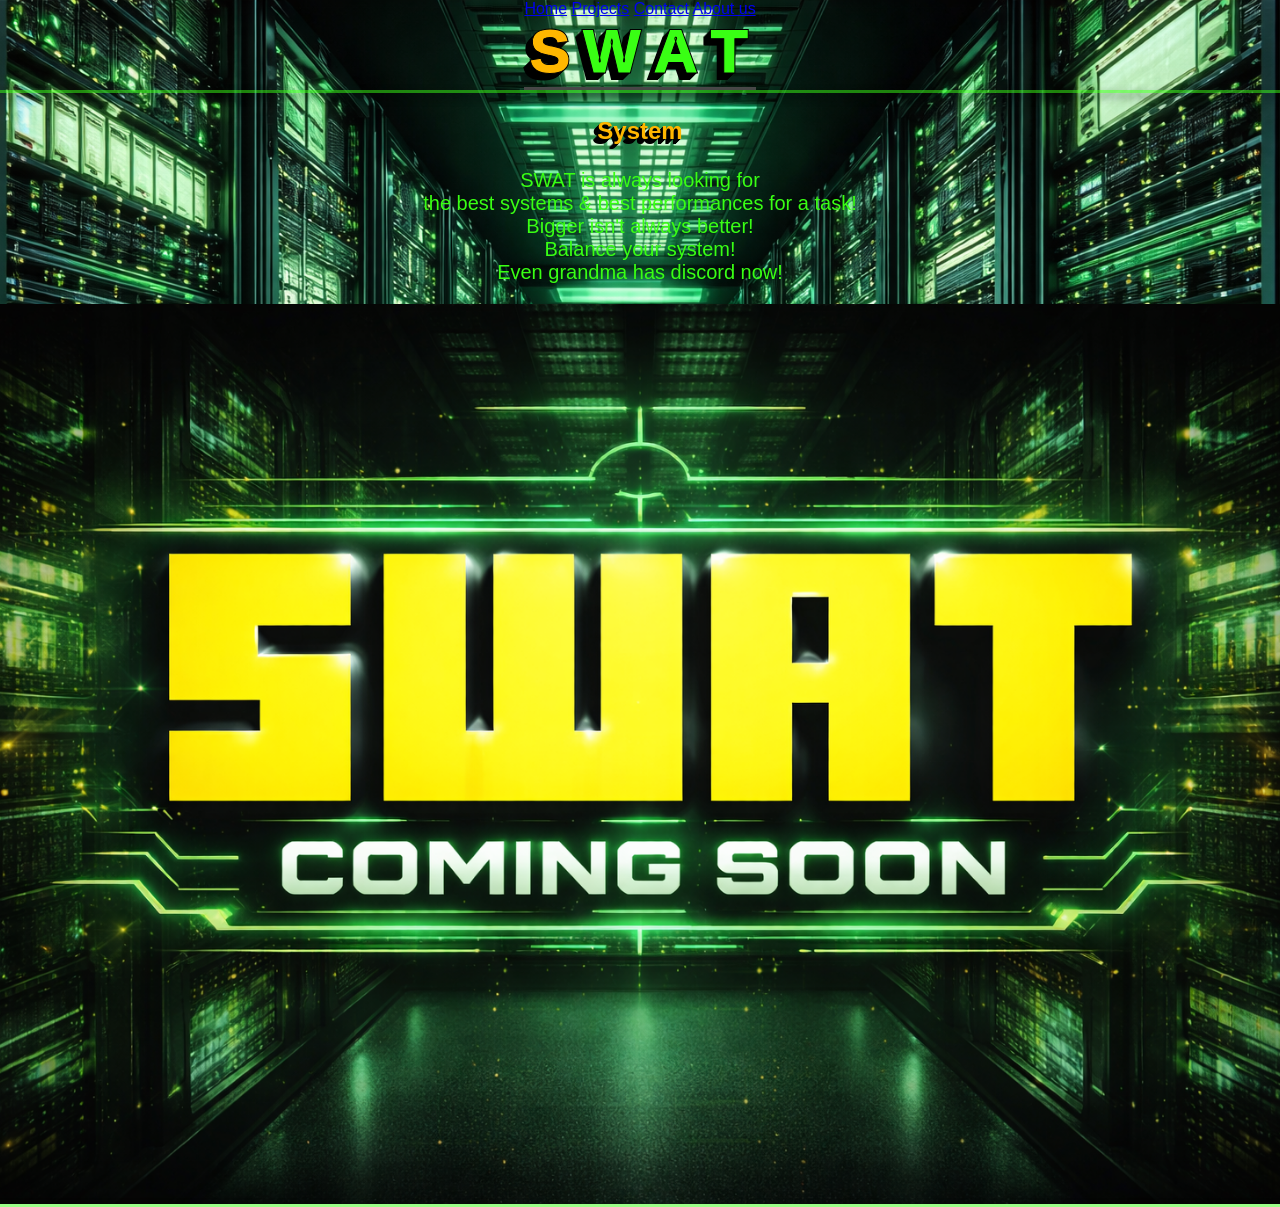
==== index.html @ 0dcd3377 "Update index.html" ====
<!DOCTYPE html>
<html lang="en">
<head>
    <meta charset="UTF-8">
    <meta name="viewport" content="width=device-width, initial-scale=1.0">
    <title>SWAT: System Web Application Technics</title>
        <link rel="stylesheet" href="Layout.css">
        <script src="script.js" defer ></script>
</head>
<body>
    <header>
    <nav class="buttons">
        <a href="index.html">Home</a>
        <a href="https://github.com/blackeagle8100">Projects</a>
        <a href="mailto:blackeagl8100@gmail.com">Contact</a>
        <a href="about_us.html">About us</a>
    </nav>
        <div class="letters">
            <div class="letterS" data-hidden="hiddenS">S</div>
            <div class="letterW" data-hidden="hiddenW">W</div>
            <div class="letterA" data-hidden="hiddenA">A</div>
            <div class="letterT" data-hidden="hiddenT">T</div>
        </div>
        <div class ="hrtop"></div>
    </header>
    <main>
    <div class ="hr"></div>

    <div class="hidden-content">
    <div class="panel hiddenS">
        <p class="expl">System</p>
        <p>SWAT is always looking for<br>
            the best systems & best performances for a task!<br>
            Bigger isn't always better!<br>
            Balance your system!<br>
            Even grandma has discord now!</p>
        </div>

        <div class="panel hiddenW">
            <p class="expl">Web</p>
            <p>SWAT is your web design partner.<br>
            Need a website?<br>
            Want to run your own local website?<br>
            Tired of ads and commercials?</p>
        </div>

        <div class="panel hiddenA">
            <p class="expl">Application</p>
            <p>FREE UP-TO-DATE SOFTWARE<br>
            In need of a program<br>
            Don't know where to start?<br>
            We can help you from scratch!</p>
        </div>

        <div class="panel hiddenT">
            <p class="expl">Technics</p>
            <p>Did your PC explode?<br>
            Curious on how?<br>
            ChipTune your own PC?<br>
            Wanna learn how it works?</p>
        </div>

        <img id="swatLogo" src="img/SWAT.jpg" alt="Follow my Github!">
    </div>

    <div class ="hr"></div>
    </main>
</body>
</html>
---- Layout.css ----
body {
    font-family: Arial, sans-serif;
    display: flex;
    flex-direction: column; /* Stack elements vertically */
    align-items: center;
    
    height: 100vh;
    margin: 0;
    background-image: url('img/background.jpg');
    background-size: cover;
  background-position: center;
  background-attachment: fixed;
    color: rgb(57, 255, 20)
}
top{
    justify-content: center; /* Center horizontally */
    align-items: center;
}
buttons{
    display: flex;
    justify-content: center; /* Center horizontally */
    align-items: center;
    text-align: center;
    background-color: rgb(36, 36, 36);
    width: 100%;
}
midden {
    align-items: center;
    background-color: rgb(36,36,36);
    width:80%;
    padding : 10px;
    text-align : center;
    opacity: 0.8;

}

.letters {
    margin: 0;
    padding: 0;
    display: flex;
    justify-content: space-around;
    cursor: pointer;
    font-size: 60px;
    text-align: center;
    transition: font-size 0.3s;
    color: rgb(255, 183, 0);
    font-weight: 1000;

    -webkit-text-stroke-width: 1px;
    -webkit-text-stroke-color: black;
    text-shadow: 
      -1px 1px 0 #000,
      -2px 2px 0 #000,
      -3px 3px 0 #000,
      -4px 4px 0 #000,
      -5px 5px 0 #000,
      -6px 6px 0 #000,
      -7px 7px 0 #000;
    
    
      /* 40px 40px rgb(0, 0, 0); */
      letter-spacing: 5px;
    
}



.hidden-content {
    text-align: center;
    justify-content: center; /* Center horizontally */
    align-items: center;
    justify-content: center;
    width : 100%; /* Center the text within each hidden content div */
    
}


/* Add styles for hidden content */
.hidden-content > div {
    overflow: hidden;
    max-height: 0;
    transition: max-height 3s ease-in-out;

    display: none;
    font-size: 20px;
    width: 100%;
    height: 250px; /* Adjust font size as needed */
}

/* Modify hover styles to target hidden content within the .hidden-content div */
.letterS:hover + .hidden-content .hiddenS,
.letterW:hover + .hidden-content .hiddenW,
.letterA:hover + .hidden-content .hiddenA,
.letterT:hover + .hidden-content .hiddenT {
    display: block;
}

.letterS:hover {
    color: rgb(57, 255, 20); /* Turn the 'S' red when hovering over it */
}

.letterW:hover {
    color: rgb(57, 255, 20); /* Turn the 'W' red when hovering over it */
}

.letterA:hover {
    color: rgb(57, 255, 20); /* Turn the 'A' red when hovering over it */
}

.letterT:hover {
    color: rgb(57, 255, 20); /* Turn the 'T' red when hovering over it */
}

.expl {
    color : rgb(255, 183, 0);
    text-shadow: 
      -1px 1px 0 #000,
      -2px 2px 0 #000,
      -3px 3px 0 #000,
      -4px 4px 0 #000,
      -5px 5px 0 #000;
    font-size : 24px;
    font-weight: bolder;
}

button {
    background-color: #000000; /* Green */
    border: none;
    color: rgb(255, 183, 0);
    padding: 15px 32px;
    text-align: center;
    text-decoration: none;
    display: inline-block;
    font-size: 16px;
    font-weight: bolder;
    align-items: center;
    box-shadow: 0 4px 8px rgba(0, 0, 0, 2); /* Add a shadow */

  }
  
  button:hover {
    opacity: 0.8;
  }

  .hr {
    border: none;
    border-top: 3px solid rgb(57, 255, 20); /* 3px solid line with green color */
    width: 100%;
    box-shadow: 0 4px 8px rgba(0, 0, 0, 2); /* Add a shadow */
    margin: 0;
    padding: 0;
    display: none;
    opacity: 0.5;
  }

 .hrtop {
    border: none;
    border-top: 3px solid #4b4b4b; /* 3px solid line with green color */
    width: 100%;
    box-shadow: 0 4px 8px rgba(0, 0, 0, 2); /* Add a shadow */
    margin: 0;
    padding: 0;
  }

  
  #swatLogo {
  width: 100%;
  height: 100vh; /* volledige schermhoogte */
  object-fit: cover; /* belangrijk! */
  display: block;
  }
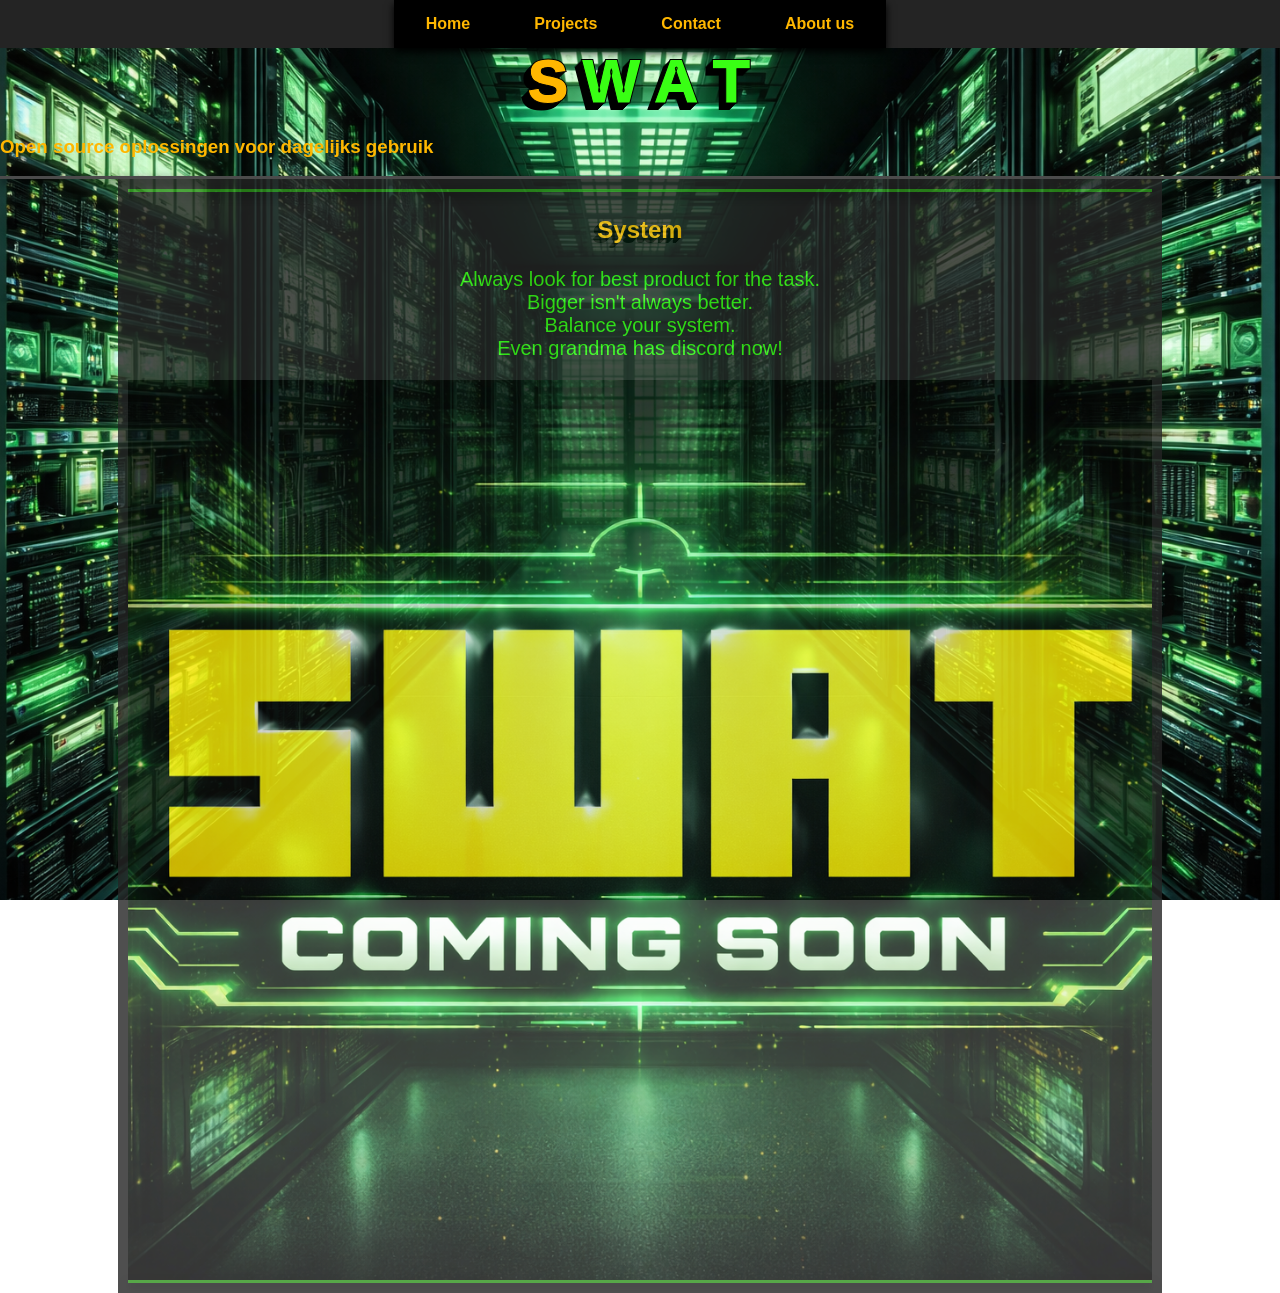
==== commit f1a8db15: "Update index.html" ====
--- a/index.html
+++ b/index.html
@@ -8,6 +8,7 @@
         <script src="script.js" defer ></script>
 </head>
 <body>
+
     <header>
     <nav class="buttons">
         <a href="index.html">Home</a>
@@ -21,6 +22,8 @@
             <div class="letterA" data-hidden="hiddenA">A</div>
             <div class="letterT" data-hidden="hiddenT">T</div>
         </div>
+        <h3 id="openline">Open source oplossingen voor dagelijks gebruik</h3>
+
         <div class ="hrtop"></div>
     </header>
     <main>
@@ -29,16 +32,15 @@
     <div class="hidden-content">
     <div class="panel hiddenS">
         <p class="expl">System</p>
-        <p>SWAT is always looking for<br>
-            the best systems & best performances for a task!<br>
-            Bigger isn't always better!<br>
-            Balance your system!<br>
+        <p>Always look for best product for the task.<br>
+            Bigger isn't always better.<br>
+            Balance your system.<br>
             Even grandma has discord now!</p>
         </div>
 
         <div class="panel hiddenW">
             <p class="expl">Web</p>
-            <p>SWAT is your web design partner.<br>
+            <p>Your Spider in web design.<br>
             Need a website?<br>
             Want to run your own local website?<br>
             Tired of ads and commercials?</p>
@@ -46,8 +48,8 @@
 
         <div class="panel hiddenA">
             <p class="expl">Application</p>
-            <p>FREE UP-TO-DATE SOFTWARE<br>
-            In need of a program<br>
+            <p>free up-to-date software.<br>
+            In need of a program?<br>
             Don't know where to start?<br>
             We can help you from scratch!</p>
         </div>
@@ -57,7 +59,7 @@
             <p>Did your PC explode?<br>
             Curious on how?<br>
             ChipTune your own PC?<br>
-            Wanna learn how it works?</p>
+            Want to learn how it works?</p>
         </div>
 
         <img id="swatLogo" src="img/SWAT.jpg" alt="Follow my Github!">
--- a/Layout.css
+++ b/Layout.css
@@ -1,44 +1,74 @@
 body {
     font-family: Arial, sans-serif;
     display: flex;
-    flex-direction: column; /* Stack elements vertically */
+    flex-direction: column;
     align-items: center;
-    
-    height: 100vh;
+    min-height: 100vh;
     margin: 0;
     background-image: url('img/background.jpg');
     background-size: cover;
-  background-position: center;
-  background-attachment: fixed;
-    color: rgb(57, 255, 20)
+    background-position: center;
+    background-attachment: fixed;
+    color: rgb(57, 255, 20);
 }
-top{
-    justify-content: center; /* Center horizontally */
-    align-items: center;
+
+h2, h3 {
+    color: rgb(255, 183, 0);
 }
-buttons{
+
+header {
+    width: 100%;
+}
+
+
+.buttons {
     display: flex;
-    justify-content: center; /* Center horizontally */
+    justify-content: center;
     align-items: center;
     text-align: center;
     background-color: rgb(36, 36, 36);
     width: 100%;
 }
-midden {
+
+main {
     align-items: center;
     background-color: rgb(36,36,36);
-    width:80%;
-    padding : 10px;
-    text-align : center;
+    width: 80%;
+    padding: 10px;
+    text-align: center;
     opacity: 0.8;
+}
 
+.buttons a {
+    background-color: #000000;
+    border: none;
+    color: rgb(255, 183, 0);
+    padding: 15px 32px;
+    text-align: center;
+    text-decoration: none;
+    display: inline-block;
+    font-size: 16px;
+    font-weight: bolder;
+    align-items: center;
+    box-shadow: 0 4px 8px rgba(0, 0, 0, 2);
+}
+
+.buttons a:hover {
+    opacity: 0.8;
+}
+
+
+.texturl {
+
+    color: red;
 }
 
 .letters {
     margin: 0;
     padding: 0;
     display: flex;
-    justify-content: space-around;
+    justify-content: center;
+    gap: 10px;
     cursor: pointer;
     font-size: 60px;
     text-align: center;
@@ -75,6 +105,7 @@
 }
 
 
+
 /* Add styles for hidden content */
 .hidden-content > div {
     overflow: hidden;
@@ -87,6 +118,20 @@
     height: 250px; /* Adjust font size as needed */
 }
 
+
+.hidden-content .panel {
+    overflow: hidden;
+    max-height: 0;
+    transition: max-height 3s ease-in-out;
+    display: none;
+    font-size: 20px;
+    width: 100%;
+    height: 250px;
+}
+
+
+
+
 /* Modify hover styles to target hidden content within the .hidden-content div */
 .letterS:hover + .hidden-content .hiddenS,
 .letterW:hover + .hidden-content .hiddenW,
@@ -95,21 +140,7 @@
     display: block;
 }
 
-.letterS:hover {
-    color: rgb(57, 255, 20); /* Turn the 'S' red when hovering over it */
-}
 
-.letterW:hover {
-    color: rgb(57, 255, 20); /* Turn the 'W' red when hovering over it */
-}
-
-.letterA:hover {
-    color: rgb(57, 255, 20); /* Turn the 'A' red when hovering over it */
-}
-
-.letterT:hover {
-    color: rgb(57, 255, 20); /* Turn the 'T' red when hovering over it */
-}
 
 .expl {
     color : rgb(255, 183, 0);
@@ -123,24 +154,7 @@
     font-weight: bolder;
 }
 
-button {
-    background-color: #000000; /* Green */
-    border: none;
-    color: rgb(255, 183, 0);
-    padding: 15px 32px;
-    text-align: center;
-    text-decoration: none;
-    display: inline-block;
-    font-size: 16px;
-    font-weight: bolder;
-    align-items: center;
-    box-shadow: 0 4px 8px rgba(0, 0, 0, 2); /* Add a shadow */
 
-  }
-  
-  button:hover {
-    opacity: 0.8;
-  }
 
   .hr {
     border: none;
@@ -162,6 +176,12 @@
     padding: 0;
   }
 
+  #swatLogo1 {
+  width: 50%;
+  height: auto;
+  display: block;
+  margin: 0 auto;
+  }
   
   #swatLogo {
   width: 100%;
@@ -169,3 +189,9 @@
   object-fit: cover; /* belangrijk! */
   display: block;
   }
+
+
+  #aboutCompany {
+  max-width: 900px;   /* of 800–1100px naar smaak */
+  margin: 0 auto;
+  }
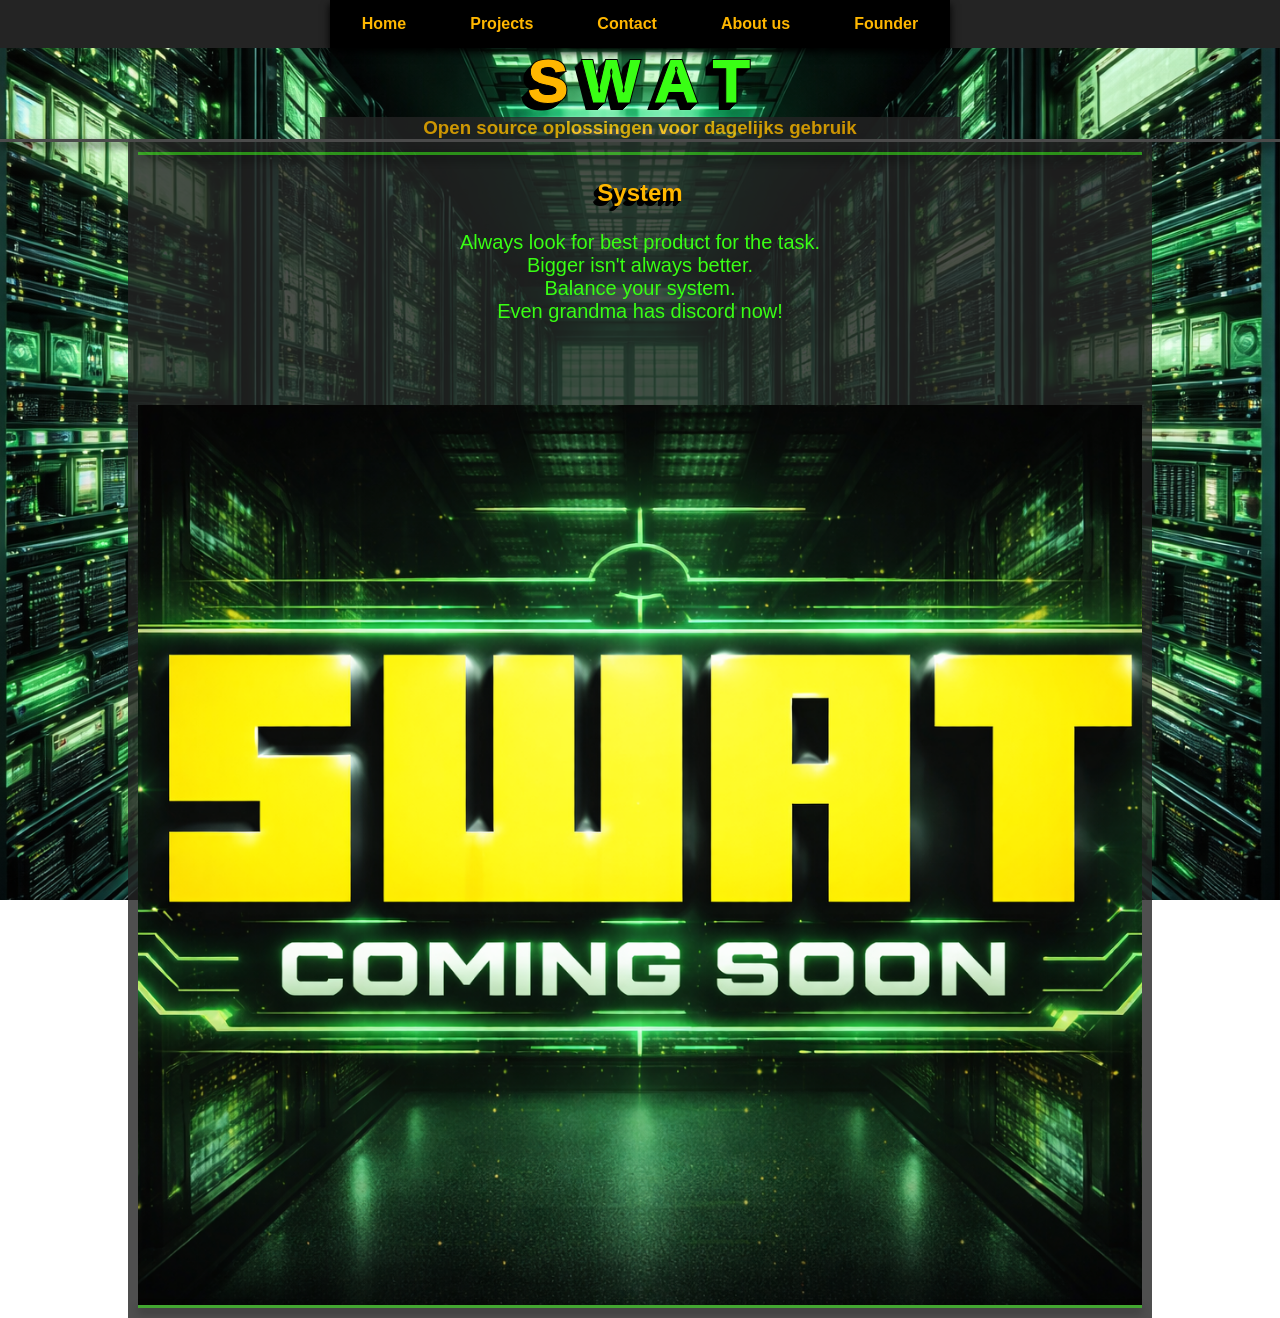
==== commit 6085a4e5: "Update index.html" ====
--- a/index.html
+++ b/index.html
@@ -13,8 +13,9 @@
     <nav class="buttons">
         <a href="index.html">Home</a>
         <a href="https://github.com/blackeagle8100">Projects</a>
-        <a href="mailto:blackeagl8100@gmail.com">Contact</a>
+        <a href="Contact">Contact</a>
         <a href="about_us.html">About us</a>
+        <a href="founder.html">Founder</a>
     </nav>
         <div class="letters">
             <div class="letterS" data-hidden="hiddenS">S</div>
--- a/Layout.css
+++ b/Layout.css
@@ -20,6 +20,14 @@
     width: 100%;
 }
 
+#openline {
+    margin: 0 auto;
+    width: 50%;
+    text-align: center;
+    background-color: rgb(36, 36, 36);
+    opacity: 0.8;
+    justify-content: center;
+}
 
 .buttons {
     display: flex;
@@ -28,15 +36,16 @@
     text-align: center;
     background-color: rgb(36, 36, 36);
     width: 100%;
+    flex-wrap: wrap;
 }
 
 main {
     align-items: center;
-    background-color: rgb(36,36,36);
+    background-color: rgba(36, 36, 36, 0.8);
     width: 80%;
     padding: 10px;
     text-align: center;
-    opacity: 0.8;
+    box-sizing: border-box;
 }
 
 .buttons a {
@@ -57,9 +66,7 @@
     opacity: 0.8;
 }
 
-
 .texturl {
-
     color: red;
 }
 
@@ -75,7 +82,6 @@
     transition: font-size 0.3s;
     color: rgb(255, 183, 0);
     font-weight: 1000;
-
     -webkit-text-stroke-width: 1px;
     -webkit-text-stroke-color: black;
     text-shadow: 
@@ -86,38 +92,28 @@
       -5px 5px 0 #000,
       -6px 6px 0 #000,
       -7px 7px 0 #000;
-    
-    
-      /* 40px 40px rgb(0, 0, 0); */
-      letter-spacing: 5px;
-    
-}
-
-
+    letter-spacing: 5px;
+    flex-wrap: wrap;
+}
 
 .hidden-content {
     text-align: center;
-    justify-content: center; /* Center horizontally */
-    align-items: center;
     justify-content: center;
-    width : 100%; /* Center the text within each hidden content div */
-    
-}
-
-
-
-/* Add styles for hidden content */
+    align-items: center;
+    width: 100%;
+}
+
 .hidden-content > div {
     overflow: hidden;
     max-height: 0;
     transition: max-height 3s ease-in-out;
-
     display: none;
     font-size: 20px;
     width: 100%;
-    height: 250px; /* Adjust font size as needed */
-}
-
+    min-height: 250px;
+    height: auto;
+    box-sizing: border-box;
+}
 
 .hidden-content .panel {
     overflow: hidden;
@@ -126,13 +122,11 @@
     display: none;
     font-size: 20px;
     width: 100%;
-    height: 250px;
-}
-
-
-
-
-/* Modify hover styles to target hidden content within the .hidden-content div */
+    min-height: 250px;
+    height: auto;
+    box-sizing: border-box;
+}
+
 .letterS:hover + .hidden-content .hiddenS,
 .letterW:hover + .hidden-content .hiddenW,
 .letterA:hover + .hidden-content .hiddenA,
@@ -140,58 +134,337 @@
     display: block;
 }
 
-
-
 .expl {
-    color : rgb(255, 183, 0);
+    color: rgb(255, 183, 0);
     text-shadow: 
       -1px 1px 0 #000,
       -2px 2px 0 #000,
       -3px 3px 0 #000,
       -4px 4px 0 #000,
       -5px 5px 0 #000;
-    font-size : 24px;
+    font-size: 24px;
     font-weight: bolder;
 }
 
-
-
-  .hr {
+.hr {
     border: none;
-    border-top: 3px solid rgb(57, 255, 20); /* 3px solid line with green color */
-    width: 100%;
-    box-shadow: 0 4px 8px rgba(0, 0, 0, 2); /* Add a shadow */
+    border-top: 3px solid rgb(57, 255, 20);
+    width: 100%;
+    box-shadow: 0 4px 8px rgba(0, 0, 0, 2);
     margin: 0;
     padding: 0;
     display: none;
     opacity: 0.5;
-  }
-
- .hrtop {
+}
+
+.hrtop {
     border: none;
-    border-top: 3px solid #4b4b4b; /* 3px solid line with green color */
-    width: 100%;
-    box-shadow: 0 4px 8px rgba(0, 0, 0, 2); /* Add a shadow */
+    border-top: 3px solid #4b4b4b;
+    width: 100%;
+    box-shadow: 0 4px 8px rgba(0, 0, 0, 2);
     margin: 0;
     padding: 0;
-  }
-
-  #swatLogo1 {
-  width: 50%;
-  height: auto;
-  display: block;
-  margin: 0 auto;
-  }
-  
-  #swatLogo {
-  width: 100%;
-  height: 100vh; /* volledige schermhoogte */
-  object-fit: cover; /* belangrijk! */
-  display: block;
-  }
-
-
-  #aboutCompany {
-  max-width: 900px;   /* of 800–1100px naar smaak */
-  margin: 0 auto;
-  }
+}
+
+#swatLogo1 {
+    width: 50%;
+    height: auto;
+    display: block;
+    margin: 0 auto;
+    max-width: 100%;
+}
+
+#swatLogo {
+    width: 100%;
+    height: 100vh;
+    object-fit: cover;
+    object-position: center;
+    display: block;
+}
+
+#aboutCompany {
+    max-width: 900px;
+    margin: 0 auto;
+    padding: 0 15px;
+    box-sizing: border-box;
+}
+
+.cv-button {
+    display: inline-block;
+    padding: 10px 18px;
+    background-color: #17324d;
+    color: white;
+    text-decoration: none;
+    border-radius: 4px;
+    font-weight: bold;
+    transition: 0.2s ease;
+}
+
+.cv-button:hover {
+    background-color: #0f2236;
+    box-shadow: 0 0 8px rgba(23, 50, 77, 0.6);
+}
+
+.founder-intro {
+    display: flex;
+    align-items: center;
+    gap: 30px;
+    padding: 20px;
+    justify-content: center;
+    flex-wrap: wrap;
+}
+
+.founder-photo {
+    width: 150px;
+    max-width: 100%;
+    height: auto;
+    border-radius: 6px;
+    opacity: 1;
+    object-fit: cover;
+}
+
+.founder-text h1 {
+    margin: 0;
+}
+
+.tagline {
+    font-style: italic;
+    margin: 10px 0;
+}
+
+/* =========================
+   TABLET EN KLEINERE SCHERMEN
+   ========================= */
+@media (max-width: 1024px) {
+    #openline {
+        width: 70%;
+    }
+
+    main {
+        width: 90%;
+    }
+
+    #swatLogo1 {
+        width: 70%;
+    }
+
+    .letters {
+        font-size: 48px;
+        gap: 8px;
+    }
+}
+
+/* =========================
+   SMARTPHONE PORTRET
+   ========================= */
+@media (max-width: 768px) {
+    body {
+        background-attachment: scroll;
+    }
+
+    #openline {
+        width: 90%;
+        padding: 10px;
+        box-sizing: border-box;
+    }
+
+    main {
+        width: 95%;
+        padding: 15px 10px;
+    }
+
+    .buttons {
+        flex-direction: column;
+    }
+
+    .buttons a {
+        width: 90%;
+        margin: 5px 0;
+        padding: 12px 20px;
+        font-size: 15px;
+        box-sizing: border-box;
+    }
+
+    .letters {
+        font-size: 36px;
+        gap: 6px;
+        letter-spacing: 2px;
+    }
+
+    .expl {
+        font-size: 20px;
+    }
+
+    .hidden-content > div,
+    .hidden-content .panel {
+        font-size: 17px;
+        min-height: auto;
+        padding: 10px;
+    }
+
+    #swatLogo {
+        height: 50vh;
+        min-height: 220px;
+    }
+
+    #swatLogo1 {
+        width: 85%;
+    }
+
+    .founder-intro {
+        flex-direction: column;
+        gap: 15px;
+        text-align: center;
+    }
+
+    .founder-photo {
+        width: 120px;
+    }
+
+    .founder-text h1 {
+        font-size: 26px;
+    }
+
+    .tagline {
+        font-size: 15px;
+    }
+}
+
+/* =========================
+   SMARTPHONE HORIZONTAAL
+   ========================= */
+@media (max-width: 932px) and (orientation: landscape) {
+    body {
+        background-attachment: scroll;
+    }
+
+    #openline {
+        width: 92%;
+        padding: 8px 12px;
+        box-sizing: border-box;
+    }
+
+    main {
+        width: 96%;
+        padding: 12px;
+    }
+
+    .buttons {
+        flex-direction: row;
+        flex-wrap: wrap;
+        gap: 8px;
+        padding: 8px;
+        box-sizing: border-box;
+    }
+
+    .buttons a {
+        padding: 10px 18px;
+        font-size: 14px;
+    }
+
+    .letters {
+        font-size: 28px;
+        gap: 6px;
+        letter-spacing: 2px;
+        text-shadow: 
+            -1px 1px 0 #000,
+            -2px 2px 0 #000,
+            -3px 3px 0 #000;
+    }
+
+    .expl {
+        font-size: 18px;
+    }
+
+    .hidden-content > div,
+    .hidden-content .panel {
+        font-size: 16px;
+        min-height: auto;
+        height: auto;
+        padding: 10px;
+    }
+
+    #swatLogo {
+        height: 70vh;
+        max-height: 400px;
+        object-fit: cover;
+        object-position: center;
+    }
+
+    #swatLogo1 {
+        width: 40%;
+        max-width: 280px;
+    }
+
+    .founder-intro {
+        flex-direction: row;
+        align-items: center;
+        justify-content: center;
+        gap: 20px;
+        text-align: left;
+        flex-wrap: nowrap;
+    }
+
+    .founder-photo {
+        width: 100px;
+        height: auto;
+    }
+
+    .founder-text h1 {
+        font-size: 24px;
+    }
+
+    .tagline {
+        font-size: 14px;
+    }
+
+    h2, h3 {
+        font-size: 20px;
+    }
+
+    p, li {
+        font-size: 15px;
+    }
+}
+
+/* =========================
+   ZEER LAGE SCHERMHOOGTE
+   EXTRA HANDIG VOOR LANDSCAPE MOBIEL
+   ========================= */
+@media (max-height: 500px) and (orientation: landscape) {
+    #swatLogo {
+        height: 85vh;
+        max-height: 320px;
+    }
+
+    .letters {
+        font-size: 24px;
+    }
+
+    .buttons a {
+        padding: 8px 14px;
+        font-size: 13px;
+    }
+
+    .expl {
+        font-size: 16px;
+    }
+
+    h2, h3 {
+        font-size: 18px;
+    }
+
+    .founder-photo {
+        width: 85px;
+    }
+
+    .founder-text h1 {
+        font-size: 20px;
+    }
+
+    .tagline,
+    p,
+    li {
+        font-size: 14px;
+    }
+}
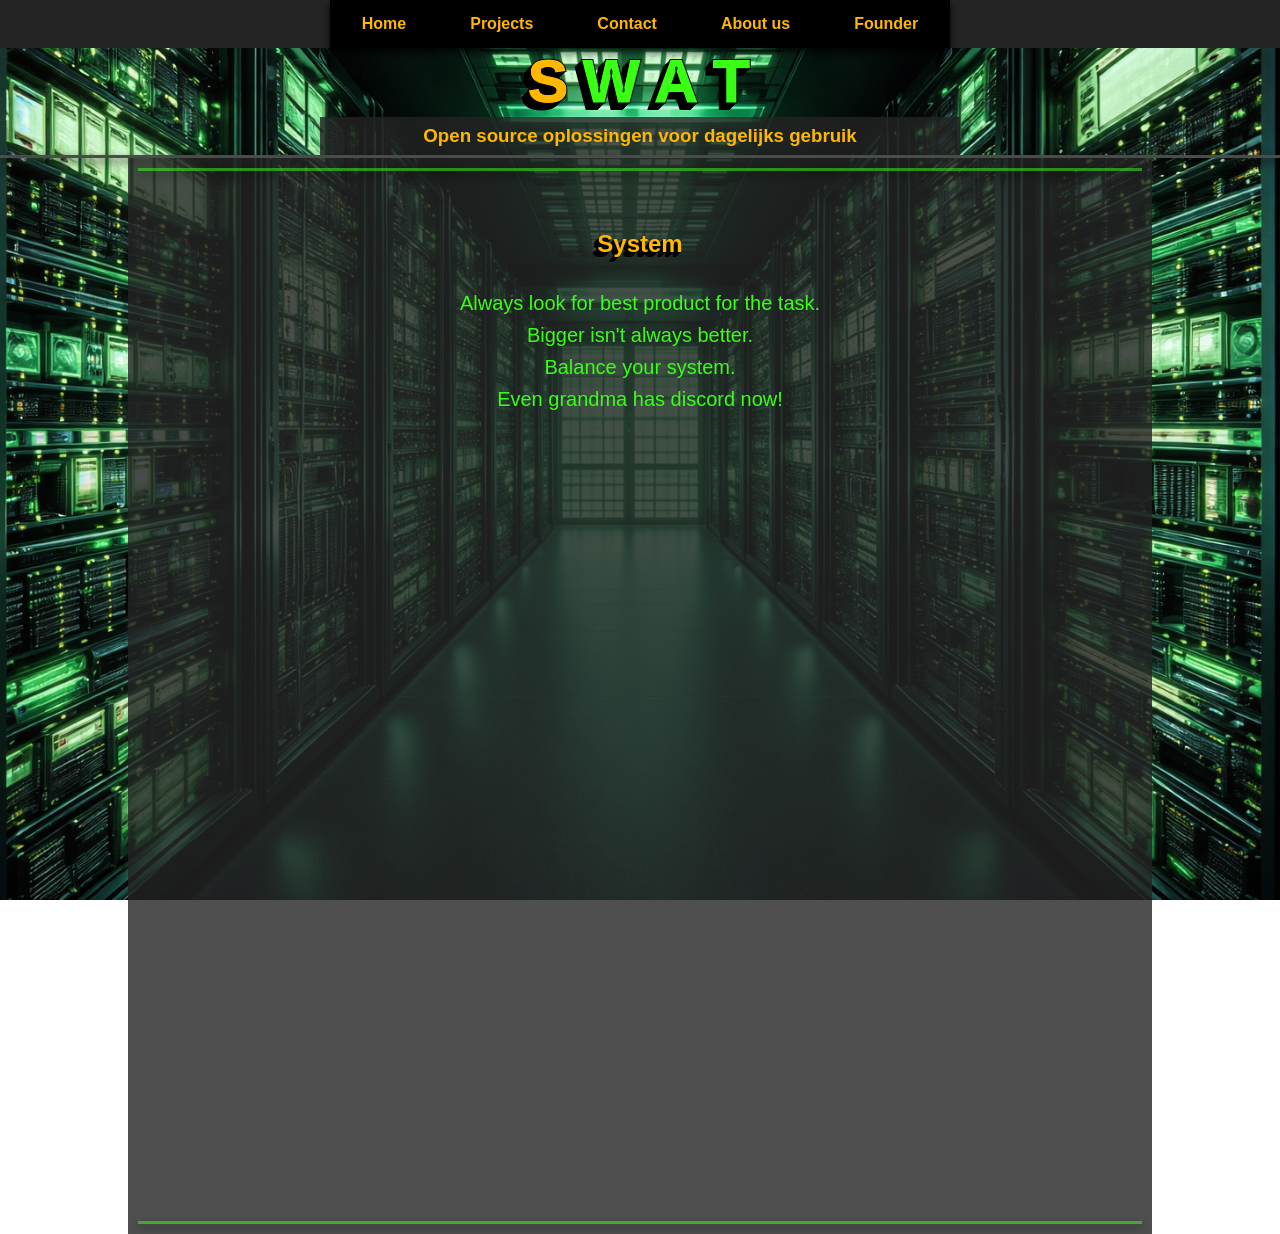
==== commit 3b2aaed4: "Add files via upload" ====
--- a/index.html
+++ b/index.html
@@ -1,72 +1,91 @@
 <!DOCTYPE html>
-<html lang="en">
+<html lang="nl">
 <head>
     <meta charset="UTF-8">
     <meta name="viewport" content="width=device-width, initial-scale=1.0">
     <title>SWAT: System Web Application Technics</title>
-        <link rel="stylesheet" href="Layout.css">
-        <script src="script.js" defer ></script>
+    <link rel="stylesheet" href="Layout.css">
+    <script src="script.js" defer></script>
 </head>
 <body>
 
     <header>
-    <nav class="buttons">
-        <a href="index.html">Home</a>
-        <a href="https://github.com/blackeagle8100">Projects</a>
-        <a href="Contact">Contact</a>
-        <a href="about_us.html">About us</a>
-        <a href="founder.html">Founder</a>
-    </nav>
+        <nav class="buttons">
+            <a href="index.html">Home</a>
+            <a href="https://github.com/blackeagle8100">Projects</a>
+            <a href="contact.html">Contact</a>
+            <a href="about_us.html">About us</a>
+            <a href="founder.html">Founder</a>
+        </nav>
+
         <div class="letters">
-            <div class="letterS" data-hidden="hiddenS">S</div>
-            <div class="letterW" data-hidden="hiddenW">W</div>
-            <div class="letterA" data-hidden="hiddenA">A</div>
-            <div class="letterT" data-hidden="hiddenT">T</div>
-        </div>
-        <h3 id="openline">Open source oplossingen voor dagelijks gebruik</h3>
-
-        <div class ="hrtop"></div>
-    </header>
-    <main>
-    <div class ="hr"></div>
-
-    <div class="hidden-content">
-    <div class="panel hiddenS">
-        <p class="expl">System</p>
-        <p>Always look for best product for the task.<br>
-            Bigger isn't always better.<br>
-            Balance your system.<br>
-            Even grandma has discord now!</p>
+            <div class="letterS">S</div>
+            <div class="letterW">W</div>
+            <div class="letterA">A</div>
+            <div class="letterT">T</div>
         </div>
 
-        <div class="panel hiddenW">
-            <p class="expl">Web</p>
-            <p>Your Spider in web design.<br>
-            Need a website?<br>
-            Want to run your own local website?<br>
-            Tired of ads and commercials?</p>
+        <h3 id="openline">Open source oplossingen voor dagelijks gebruik</h3>
+        <div class="hrtop"></div>
+    </header>
+
+    <main>
+    <div class="hr"></div>
+
+    <div class="intro-stage">
+        <div class="hidden-content">
+            <div class="panel hiddenS">
+                <p class="expl">System</p>
+                <p>
+                    Always look for best product for the task.<br>
+                    Bigger isn't always better.<br>
+                    Balance your system.<br>
+                    Even grandma has discord now!
+                </p>
+            </div>
+
+            <div class="panel hiddenW">
+                <p class="expl">Web</p>
+                <p>
+                    Your Spider in web design.<br>
+                    Need a website?<br>
+                    Want to run your own local website?<br>
+                    Tired of ads and commercials?
+                </p>
+            </div>
+
+            <div class="panel hiddenA">
+                <p class="expl">Application</p>
+                <p>
+                    Free up-to-date software.<br>
+                    In need of a program?<br>
+                    Don't know where to start?<br>
+                    We can help you from scratch!
+                </p>
+            </div>
+
+            <div class="panel hiddenT">
+                <p class="expl">Technics</p>
+                <p>
+                    Did your PC explode?<br>
+                    Curious on how?<br>
+                    ChipTune your own PC?<br>
+                    Want to learn how it works?
+                </p>
+            </div>
         </div>
 
-        <div class="panel hiddenA">
-            <p class="expl">Application</p>
-            <p>free up-to-date software.<br>
-            In need of a program?<br>
-            Don't know where to start?<br>
-            We can help you from scratch!</p>
+        <div class="intro-overlay">
+            <img src="img/SWAT.jpg" alt="SWAT logo">
         </div>
-
-        <div class="panel hiddenT">
-            <p class="expl">Technics</p>
-            <p>Did your PC explode?<br>
-            Curious on how?<br>
-            ChipTune your own PC?<br>
-            Want to learn how it works?</p>
-        </div>
-
-        <img id="swatLogo" src="img/SWAT.jpg" alt="Follow my Github!">
     </div>
 
-    <div class ="hr"></div>
-    </main>
+    <div class="intro-landing">
+        <img id="swatLogo" src="img/SWAT.jpg" alt="SWAT logo">
+    </div>
+
+    <div class="hr"></div>
+</main>
+
 </body>
 </html>
--- a/Layout.css
+++ b/Layout.css
@@ -1,3 +1,11 @@
+/* =========================
+ *  BASIS
+ *  ========================= */
+
+* {
+    box-sizing: border-box;
+}
+
 body {
     font-family: Arial, sans-serif;
     display: flex;
@@ -5,69 +13,97 @@
     align-items: center;
     min-height: 100vh;
     margin: 0;
-    background-image: url('img/background.jpg');
+    background-image: url("img/background.jpg");
     background-size: cover;
     background-position: center;
     background-attachment: fixed;
     color: rgb(57, 255, 20);
 }
 
-h2, h3 {
+h1, h2, h3, h4 {
     color: rgb(255, 183, 0);
+    margin-top: 0;
+}
+
+p, li {
+    line-height: 1.6;
 }
 
 header {
     width: 100%;
 }
 
-#openline {
-    margin: 0 auto;
-    width: 50%;
+main {
+    width: 80%;
+    padding: 10px;
     text-align: center;
-    background-color: rgb(36, 36, 36);
-    opacity: 0.8;
-    justify-content: center;
-}
+    background-color: rgba(36, 36, 36, 0.8);
+}
+
+/* =========================
+ *  NAVIGATIE
+ *  ========================= */
 
 .buttons {
     display: flex;
     justify-content: center;
     align-items: center;
+    flex-wrap: wrap;
+    width: 100%;
+    background-color: rgb(36, 36, 36);
     text-align: center;
-    background-color: rgb(36, 36, 36);
-    width: 100%;
-    flex-wrap: wrap;
-}
-
-main {
-    align-items: center;
-    background-color: rgba(36, 36, 36, 0.8);
-    width: 80%;
-    padding: 10px;
-    text-align: center;
-    box-sizing: border-box;
 }
 
 .buttons a {
     background-color: #000000;
-    border: none;
     color: rgb(255, 183, 0);
     padding: 15px 32px;
-    text-align: center;
     text-decoration: none;
     display: inline-block;
     font-size: 16px;
-    font-weight: bolder;
-    align-items: center;
-    box-shadow: 0 4px 8px rgba(0, 0, 0, 2);
+    font-weight: bold;
+    box-shadow: 0 4px 8px rgba(0, 0, 0, 0.8);
+    transition: opacity 0.2s ease, transform 0.2s ease;
 }
 
 .buttons a:hover {
-    opacity: 0.8;
-}
-
-.texturl {
-    color: red;
+    opacity: 0.85;
+    transform: translateY(-1px);
+}
+
+/* =========================
+ *  LIJNEN
+ *  ========================= */
+
+.hr,
+.hrtop {
+    border: none;
+    width: 100%;
+    margin: 0;
+    padding: 0;
+    box-shadow: 0 4px 8px rgba(0, 0, 0, 0.8);
+}
+
+.hr {
+    border-top: 3px solid rgb(57, 255, 20);
+    display: none;
+    opacity: 0.5;
+}
+
+.hrtop {
+    border-top: 3px solid #4b4b4b;
+}
+
+/* =========================
+ *  INDEX - TITEL EN LETTERS
+ *  ========================= */
+
+#openline {
+margin: 0 auto;
+width: 50%;
+padding: 8px 12px;
+text-align: center;
+background-color: rgba(36, 36, 36, 0.8);
 }
 
 .letters {
@@ -79,114 +115,209 @@
     cursor: pointer;
     font-size: 60px;
     text-align: center;
-    transition: font-size 0.3s;
-    color: rgb(255, 183, 0);
+    color: rgb(57, 255, 20);
     font-weight: 1000;
+    letter-spacing: 5px;
+    flex-wrap: wrap;
     -webkit-text-stroke-width: 1px;
     -webkit-text-stroke-color: black;
-    text-shadow: 
-      -1px 1px 0 #000,
-      -2px 2px 0 #000,
-      -3px 3px 0 #000,
-      -4px 4px 0 #000,
-      -5px 5px 0 #000,
-      -6px 6px 0 #000,
-      -7px 7px 0 #000;
-    letter-spacing: 5px;
-    flex-wrap: wrap;
+    text-shadow:
+    -1px 1px 0 #000,
+    -2px 2px 0 #000,
+    -3px 3px 0 #000,
+    -4px 4px 0 #000,
+    -5px 5px 0 #000,
+    -6px 6px 0 #000,
+    -7px 7px 0 #000;
+}
+
+/* =========================
+ *  INDEX - INTRO STAGE / LAYERS
+ *  ========================= */
+
+.intro-stage {
+    position: relative;
+    width: 100%;
+    overflow: hidden;
 }
 
 .hidden-content {
-    text-align: center;
-    justify-content: center;
-    align-items: center;
-    width: 100%;
-}
-
-.hidden-content > div {
+    position: relative;
+    z-index: 1; /* layer 0 */
+    width: 100%;
+}
+
+.hidden-content .panel {
+    display: none;
     overflow: hidden;
     max-height: 0;
-    transition: max-height 3s ease-in-out;
+    transition: max-height 1.2s ease-in-out;
+    width: 100%;
+    min-height: 420px;
+    padding: 30px 20px;
+    font-size: 20px;
+}
+
+.expl {
+    color: rgb(255, 183, 0);
+    font-size: 24px;
+    font-weight: bold;
+    text-shadow:
+    -1px 1px 0 #000,
+    -2px 2px 0 #000,
+    -3px 3px 0 #000,
+    -4px 4px 0 #000,
+    -5px 5px 0 #000;
+}
+
+.intro-stage {
+    position: relative;
+    width: 100%;
+    overflow: hidden;
+}
+
+.hidden-content {
+    position: relative;
+    z-index: 1;
+    width: 100%;
+}
+
+.hidden-content .panel {
     display: none;
-    font-size: 20px;
-    width: 100%;
-    min-height: 250px;
-    height: auto;
-    box-sizing: border-box;
-}
-
-.hidden-content .panel {
     overflow: hidden;
     max-height: 0;
-    transition: max-height 3s ease-in-out;
-    display: none;
+    transition: max-height 1.2s ease-in-out;
+    width: 100%;
+    min-height: 420px;
+    padding: 30px 20px;
     font-size: 20px;
-    width: 100%;
-    min-height: 250px;
-    height: auto;
-    box-sizing: border-box;
-}
-
-.letterS:hover + .hidden-content .hiddenS,
-.letterW:hover + .hidden-content .hiddenW,
-.letterA:hover + .hidden-content .hiddenA,
-.letterT:hover + .hidden-content .hiddenT {
+}
+
+.intro-overlay {
+    position: absolute;
+    top: -100%;
+    left: 0;
+    width: 100%;
+    height: 100%;
+    z-index: 2;
+    pointer-events: none;
+    transition: transform 5.5s ease-in-out;
+    will-change: transform;
+}
+
+.intro-overlay.intro-fall {
+    transform: translateY(235%);
+}
+
+.intro-overlay.intro-hidden {
+    opacity: 0;
+    transition: opacity 0.6s ease;
+}
+
+.intro-overlay img {
+    width: 100%;
+    height: 100%;
     display: block;
-}
-
-.expl {
-    color: rgb(255, 183, 0);
-    text-shadow: 
-      -1px 1px 0 #000,
-      -2px 2px 0 #000,
-      -3px 3px 0 #000,
-      -4px 4px 0 #000,
-      -5px 5px 0 #000;
-    font-size: 24px;
-    font-weight: bolder;
-}
-
-.hr {
-    border: none;
-    border-top: 3px solid rgb(57, 255, 20);
-    width: 100%;
-    box-shadow: 0 4px 8px rgba(0, 0, 0, 2);
-    margin: 0;
-    padding: 0;
-    display: none;
-    opacity: 0.5;
-}
-
-.hrtop {
-    border: none;
-    border-top: 3px solid #4b4b4b;
-    width: 100%;
-    box-shadow: 0 4px 8px rgba(0, 0, 0, 2);
-    margin: 0;
-    padding: 0;
-}
-
-#swatLogo1 {
-    width: 50%;
-    height: auto;
-    display: block;
-    margin: 0 auto;
-    max-width: 100%;
-}
-
-#swatLogo {
-    width: 100%;
-    height: 100vh;
     object-fit: cover;
     object-position: center;
-    display: block;
-}
+}
+
+.intro-landing {
+    width: 100%;
+    opacity: 0;
+    transform: translateY(-30px);
+    transition: opacity 1s ease, transform 1s ease;
+    margin-top: 0;
+}
+
+.intro-landing.show {
+    opacity: 1;
+    transform: translateY(0);
+}
+
+#swatLogo {
+width: 100%;
+max-height: 70vh;
+object-fit: cover;
+object-position: center;
+display: block;
+}
+
+#swatLogo1 {
+width: 50%;
+height: auto;
+display: block;
+margin: 0 auto 20px auto;
+max-width: 100%;
+}
+
+/* =========================
+ *  ABOUT PAGE
+ *  ========================= */
 
 #aboutCompany {
+max-width: 900px;
+margin: 0 auto;
+padding: 20px 15px;
+}
+
+.texturl {
+    color: rgb(255, 183, 0);
+    font-weight: bold;
+    text-decoration: none;
+}
+
+.texturl:hover {
+    text-decoration: underline;
+}
+
+/* =========================
+ *  FOUNDER PAGE
+ *  ========================= */
+
+#founderPage {
+max-width: 1000px;
+margin: 0 auto;
+padding: 20px 15px;
+}
+
+.founder-intro {
+    display: flex;
+    align-items: center;
+    justify-content: center;
+    gap: 30px;
+    padding: 20px;
+    flex-wrap: wrap;
+}
+
+.founder-photo {
+    width: 150px;
+    max-width: 100%;
+    height: auto;
+    border-radius: 6px;
+    object-fit: cover;
+}
+
+.founder-text h1,
+.founder-text h2,
+.founder-text h3 {
+    margin-bottom: 10px;
+}
+
+.tagline {
+    font-style: italic;
+    margin: 10px 0;
+}
+
+.content-block {
+    margin: 30px auto;
     max-width: 900px;
-    margin: 0 auto;
-    padding: 0 15px;
-    box-sizing: border-box;
+}
+
+.simple-list {
+    list-style-position: inside;
+    padding-left: 0;
+    margin: 15px 0;
 }
 
 .cv-button {
@@ -205,39 +336,261 @@
     box-shadow: 0 0 8px rgba(23, 50, 77, 0.6);
 }
 
-.founder-intro {
+/* =========================
+ *  CONTACT PAGE
+ *  ========================= */
+
+#contact {
+width: 80%;
+max-width: 1200px;
+margin: 0 auto;
+padding: 20px;
+}
+
+.contact-wrapper {
+    width: 100%;
+    text-align: center;
+}
+
+.contact-intro {
+    font-size: 18px;
+    margin-bottom: 25px;
+}
+
+.contact-layout {
+    display: grid;
+    grid-template-columns: 1fr 1.2fr;
+    gap: 25px;
+    margin-top: 30px;
+    width: 100%;
+    align-items: start;
+}
+
+.contact-left,
+.contact-right {
     display: flex;
+    flex-direction: column;
+    gap: 20px;
+}
+
+.contact-card {
+    background-color: rgba(20, 20, 20, 0.85);
+    border: 2px solid rgb(57, 255, 20);
+    border-radius: 10px;
+    padding: 20px;
+    box-shadow: 0 6px 16px rgba(0, 0, 0, 0.45);
+    display: flex;
+    flex-direction: column;
+    align-items: stretch;
+    text-align: center;
+}
+
+.contact-card h4 {
+    color: rgb(255, 183, 0);
+    margin-bottom: 12px;
+    font-size: 22px;
+}
+
+.contact-card p {
+    font-size: 16px;
+    margin-bottom: 18px;
+    line-height: 1.6;
+}
+
+.contact-btn {
+    display: inline-flex;
+    justify-content: center;
     align-items: center;
-    gap: 30px;
-    padding: 20px;
-    justify-content: center;
-    flex-wrap: wrap;
-}
-
-.founder-photo {
-    width: 150px;
+    gap: 10px;
+    padding: 12px 20px;
+    text-decoration: none;
+    font-weight: bold;
+    border-radius: 6px;
+    transition: 0.25s ease;
+    min-width: 160px;
+    margin-bottom: 12px;
+}
+
+.email-btn {
+    background-color: #17324d;
+    color: white;
+}
+
+.email-btn:hover {
+    background-color: #0f2236;
+    transform: translateY(-2px) scale(1.02);
+    box-shadow: 0 0 14px rgba(46, 204, 113, 0.7);
+}
+
+.discord-btn {
+    background-color: #5865F2;
+    color: white;
+    border: none;
+    cursor: pointer;
+}
+
+.discord-btn:hover {
+    background-color: #4752c4;
+    transform: translateY(-2px);
+    box-shadow: 0 0 10px rgba(88, 101, 242, 0.8);
+}
+
+.github-btn {
+    background-color: #000000;
+    color: rgb(255, 183, 0);
+    border: 1px solid rgb(255, 183, 0);
+}
+
+.github-btn:hover {
+    opacity: 0.9;
+    transform: translateY(-2px);
+    box-shadow: 0 0 10px rgba(255, 183, 0, 0.4);
+}
+
+.phone-btn {
+    background: linear-gradient(135deg, #1f6f3d, #2ecc71);
+    color: white;
+    border: none;
+    cursor: pointer;
+}
+
+.phone-btn:hover {
+    transform: translateY(-2px) scale(1.02);
+    box-shadow: 0 0 14px rgba(46, 204, 113, 0.7);
+}
+
+.phone-icon {
+    font-size: 18px;
+}
+
+.embed-section {
+    margin-top: 40px;
+}
+
+.embed-section h4 {
+    color: rgb(255, 183, 0);
+    margin-bottom: 10px;
+    font-size: 24px;
+}
+
+.embed-text {
+    margin-bottom: 15px;
+}
+
+.embed-box {
+    width: 100%;
+    background-color: rgba(20, 20, 20, 0.85);
+    border: 2px solid rgb(57, 255, 20);
+    border-radius: 10px;
+    padding: 12px;
+    overflow: hidden;
+}
+
+.embed-box iframe {
+    display: block;
+    width: 100%;
+    border-radius: 8px;
+}
+
+/* =========================
+ *  DISCORD CONTACT FORM
+ *  ========================= */
+
+.discord-form-intro {
+    margin-top: 18px;
+    margin-bottom: 18px;
+    font-size: 15px;
+    line-height: 1.5;
+    color: rgb(57, 255, 20);
+}
+
+.discord-contact-form {
+    margin-top: 20px;
+    display: flex;
+    flex-direction: column;
+    gap: 18px;
+    text-align: left;
+    width: 100%;
+}
+
+.form-row {
+    display: grid;
+    grid-template-columns: 1fr 1fr;
+    gap: 16px;
+    width: 100%;
+}
+
+.form-group {
+    display: flex;
+    flex-direction: column;
+    gap: 8px;
+    width: 100%;
+}
+
+.form-group-small {
     max-width: 100%;
-    height: auto;
-    border-radius: 6px;
-    opacity: 1;
-    object-fit: cover;
-}
-
-.founder-text h1 {
+}
+
+.form-group label {
+    font-size: 15px;
+    font-weight: bold;
+    color: rgb(255, 183, 0);
+    text-align: left;
+}
+
+.form-group input,
+.form-group textarea {
+    width: 100%;
+    padding: 12px 14px;
+    border: 2px solid rgba(57, 255, 20, 0.55);
+    border-radius: 8px;
+    background-color: rgba(10, 10, 10, 0.9);
+    color: white;
+    font-size: 15px;
+    font-family: Arial, sans-serif;
+    outline: none;
+    transition: border-color 0.25s ease, box-shadow 0.25s ease, transform 0.15s ease;
+}
+
+.form-group input::placeholder,
+.form-group textarea::placeholder {
+    color: rgba(255, 255, 255, 0.55);
+}
+
+.form-group input:focus,
+.form-group textarea:focus {
+    border-color: rgb(57, 255, 20);
+    box-shadow: 0 0 10px rgba(57, 255, 20, 0.35);
+}
+
+.form-group textarea {
+    min-height: 180px;
+    resize: vertical;
+    line-height: 1.5;
+}
+
+.discord-contact-form button {
+    width: 100%;
+    font-size: 16px;
+    margin-top: 4px;
+}
+
+.form-status {
+    min-height: 22px;
     margin: 0;
-}
-
-.tagline {
-    font-style: italic;
-    margin: 10px 0;
-}
-
-/* =========================
-   TABLET EN KLEINERE SCHERMEN
-   ========================= */
+    font-size: 14px;
+    font-weight: bold;
+    color: rgb(255, 183, 0);
+    text-align: center;
+}
+
+/* =========================
+ *  TABLET
+ *  ========================= */
+
 @media (max-width: 1024px) {
     #openline {
-        width: 70%;
+    width: 70%;
     }
 
     main {
@@ -245,32 +598,41 @@
     }
 
     #swatLogo1 {
-        width: 70%;
+    width: 70%;
     }
 
     .letters {
         font-size: 48px;
         gap: 8px;
     }
-}
-
-/* =========================
-   SMARTPHONE PORTRET
-   ========================= */
+
+    .discord-contact-form {
+        gap: 16px;
+    }
+
+    .form-group textarea {
+        min-height: 160px;
+    }
+}
+
+/* =========================
+ *  SMARTPHONE PORTRET
+ *  ========================= */
+
 @media (max-width: 768px) {
     body {
         background-attachment: scroll;
     }
 
     #openline {
-        width: 90%;
-        padding: 10px;
-        box-sizing: border-box;
-    }
-
-    main {
-        width: 95%;
-        padding: 15px 10px;
+    width: 90%;
+    padding: 10px;
+    }
+
+    main,
+    #contact {
+    width: 95%;
+    padding: 15px 10px;
     }
 
     .buttons {
@@ -282,7 +644,6 @@
         margin: 5px 0;
         padding: 12px 20px;
         font-size: 15px;
-        box-sizing: border-box;
     }
 
     .letters {
@@ -295,20 +656,14 @@
         font-size: 20px;
     }
 
-    .hidden-content > div,
     .hidden-content .panel {
         font-size: 17px;
-        min-height: auto;
-        padding: 10px;
-    }
-
-    #swatLogo {
-        height: 50vh;
-        min-height: 220px;
+        min-height: 320px;
+        padding: 20px 12px;
     }
 
     #swatLogo1 {
-        width: 85%;
+    width: 85%;
     }
 
     .founder-intro {
@@ -328,25 +683,94 @@
     .tagline {
         font-size: 15px;
     }
-}
-
-/* =========================
-   SMARTPHONE HORIZONTAAL
-   ========================= */
+
+    .contact-layout {
+        grid-template-columns: 1fr;
+        gap: 20px;
+    }
+
+    .contact-left,
+    .contact-right {
+        width: 100%;
+    }
+
+    .contact-card {
+        padding: 16px;
+    }
+
+    .contact-card h4 {
+        font-size: 20px;
+    }
+
+    .contact-card p {
+        font-size: 15px;
+    }
+
+    .contact-btn {
+        width: 100%;
+    }
+
+    .embed-section h4 {
+        font-size: 20px;
+    }
+
+    .discord-form-intro {
+        font-size: 14px;
+        text-align: left;
+    }
+
+    .discord-contact-form {
+        gap: 14px;
+    }
+
+    .form-row {
+        grid-template-columns: 1fr;
+        gap: 14px;
+    }
+
+    .form-group label {
+        font-size: 14px;
+    }
+
+    .form-group input,
+    .form-group textarea {
+        padding: 11px 12px;
+        font-size: 14px;
+        border-radius: 7px;
+    }
+
+    .form-group textarea {
+        min-height: 150px;
+    }
+
+    .discord-contact-form button {
+        font-size: 15px;
+        padding: 12px 16px;
+    }
+
+    .form-status {
+        font-size: 13px;
+    }
+}
+
+/* =========================
+ *  SMARTPHONE LANDSCAPE
+ *  ========================= */
+
 @media (max-width: 932px) and (orientation: landscape) {
     body {
         background-attachment: scroll;
     }
 
     #openline {
-        width: 92%;
-        padding: 8px 12px;
-        box-sizing: border-box;
-    }
-
-    main {
-        width: 96%;
-        padding: 12px;
+    width: 92%;
+    padding: 8px 12px;
+    }
+
+    main,
+    #contact {
+    width: 96%;
+    padding: 12px;
     }
 
     .buttons {
@@ -354,46 +778,38 @@
         flex-wrap: wrap;
         gap: 8px;
         padding: 8px;
-        box-sizing: border-box;
     }
 
     .buttons a {
         padding: 10px 18px;
         font-size: 14px;
+        width: auto;
+        margin: 0;
     }
 
     .letters {
         font-size: 28px;
         gap: 6px;
         letter-spacing: 2px;
-        text-shadow: 
-            -1px 1px 0 #000,
-            -2px 2px 0 #000,
-            -3px 3px 0 #000;
+        text-shadow:
+        -1px 1px 0 #000,
+        -2px 2px 0 #000,
+        -3px 3px 0 #000;
     }
 
     .expl {
         font-size: 18px;
     }
 
-    .hidden-content > div,
     .hidden-content .panel {
         font-size: 16px;
-        min-height: auto;
-        height: auto;
-        padding: 10px;
-    }
-
-    #swatLogo {
-        height: 70vh;
-        max-height: 400px;
-        object-fit: cover;
-        object-position: center;
+        min-height: 280px;
+        padding: 16px 12px;
     }
 
     #swatLogo1 {
-        width: 40%;
-        max-width: 280px;
+    width: 40%;
+    max-width: 280px;
     }
 
     .founder-intro {
@@ -407,7 +823,6 @@
 
     .founder-photo {
         width: 100px;
-        height: auto;
     }
 
     .founder-text h1 {
@@ -425,18 +840,55 @@
     p, li {
         font-size: 15px;
     }
-}
-
-/* =========================
-   ZEER LAGE SCHERMHOOGTE
-   EXTRA HANDIG VOOR LANDSCAPE MOBIEL
-   ========================= */
+
+    .contact-layout {
+        grid-template-columns: 1fr 1fr;
+        gap: 15px;
+    }
+
+    .contact-card h4 {
+        font-size: 18px;
+    }
+
+    .contact-card p {
+        font-size: 14px;
+    }
+
+    .contact-btn {
+        padding: 10px 14px;
+        font-size: 14px;
+    }
+
+    .embed-box iframe {
+        height: 280px;
+    }
+
+    .form-group textarea {
+        min-height: 130px;
+    }
+
+    .form-group input,
+    .form-group textarea {
+        font-size: 14px;
+        padding: 10px 12px;
+    }
+}
+
+@media (max-width: 600px) and (orientation: landscape) {
+    .contact-layout {
+        grid-template-columns: 1fr;
+    }
+
+    .embed-box iframe {
+        height: 220px;
+    }
+}
+
+/* =========================
+ *  ZEER LAGE SCHERMHOOGTE
+ *  ========================= */
+
 @media (max-height: 500px) and (orientation: landscape) {
-    #swatLogo {
-        height: 85vh;
-        max-height: 320px;
-    }
-
     .letters {
         font-size: 24px;
     }
